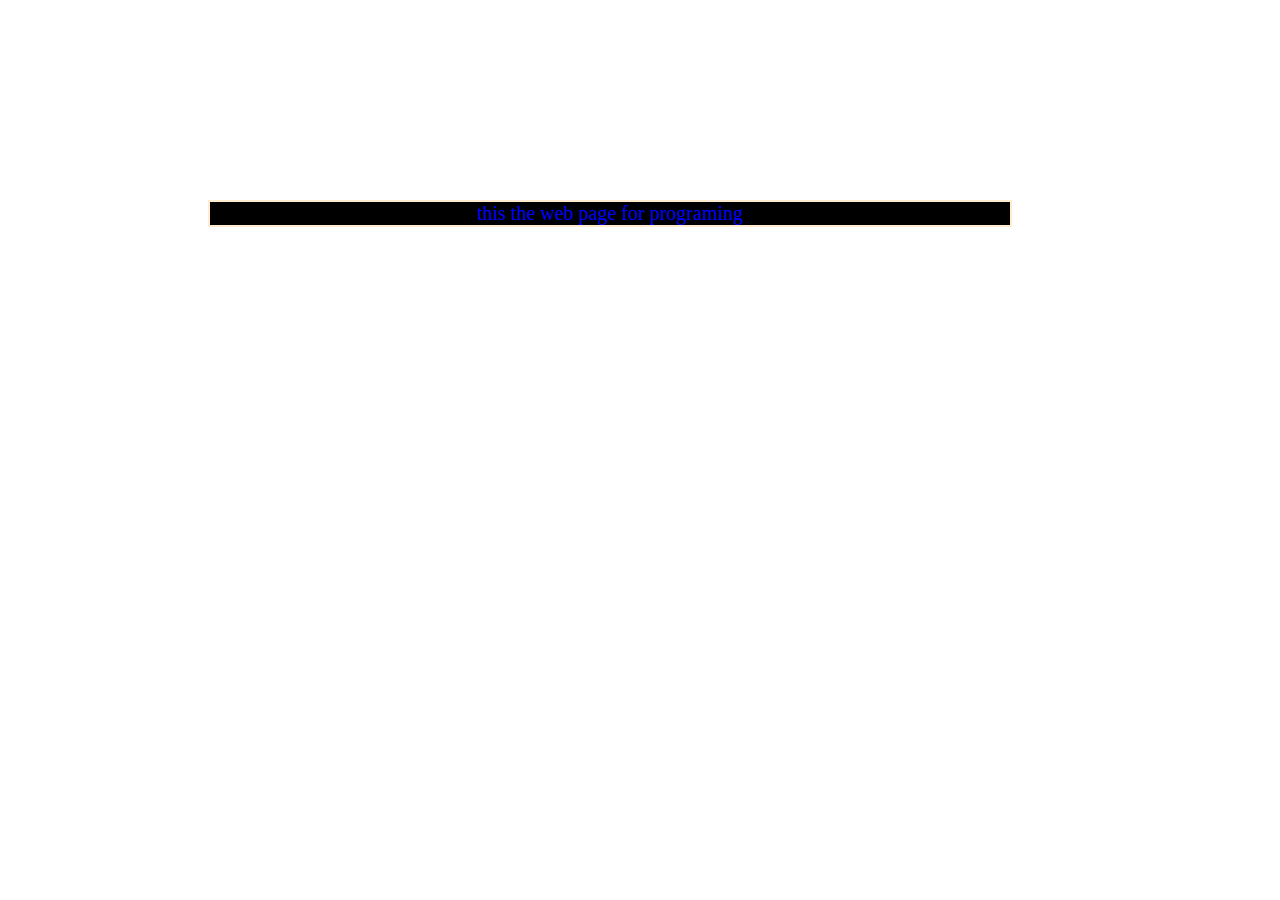
==== index.html @ f3a363de "add html" ====
<!DOCTYPE html>
<html lang="en">
    <head>
        <title>web for backend </title>
        <style>
            p{
                text-align: center;
                font-size: 20px;
                color: blue;
                border: solid 2px blanchedalmond;
                background-color: black;
                width: 800px;
                margin:200px;
            }
        </style>
    </head>
    <body>
        <p>this the web page for programing </p>
    </body>
</html>
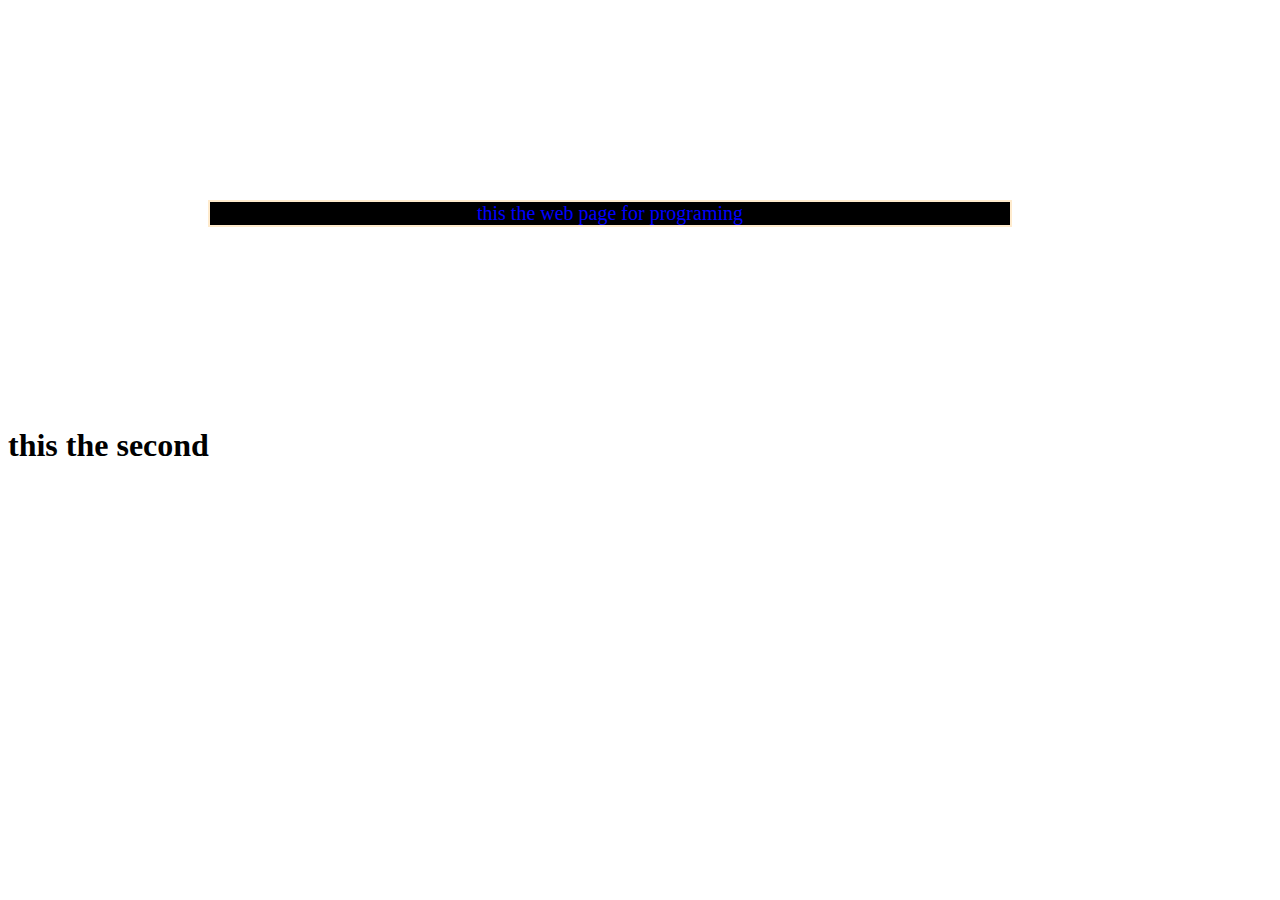
==== commit ebd37c8e: "add paragraph" ====
--- a/index.html
+++ b/index.html
@@ -16,5 +16,6 @@
     </head>
     <body>
         <p>this the web page for programing </p>
+        <H1>this the second</H1>
     </body>
 </html>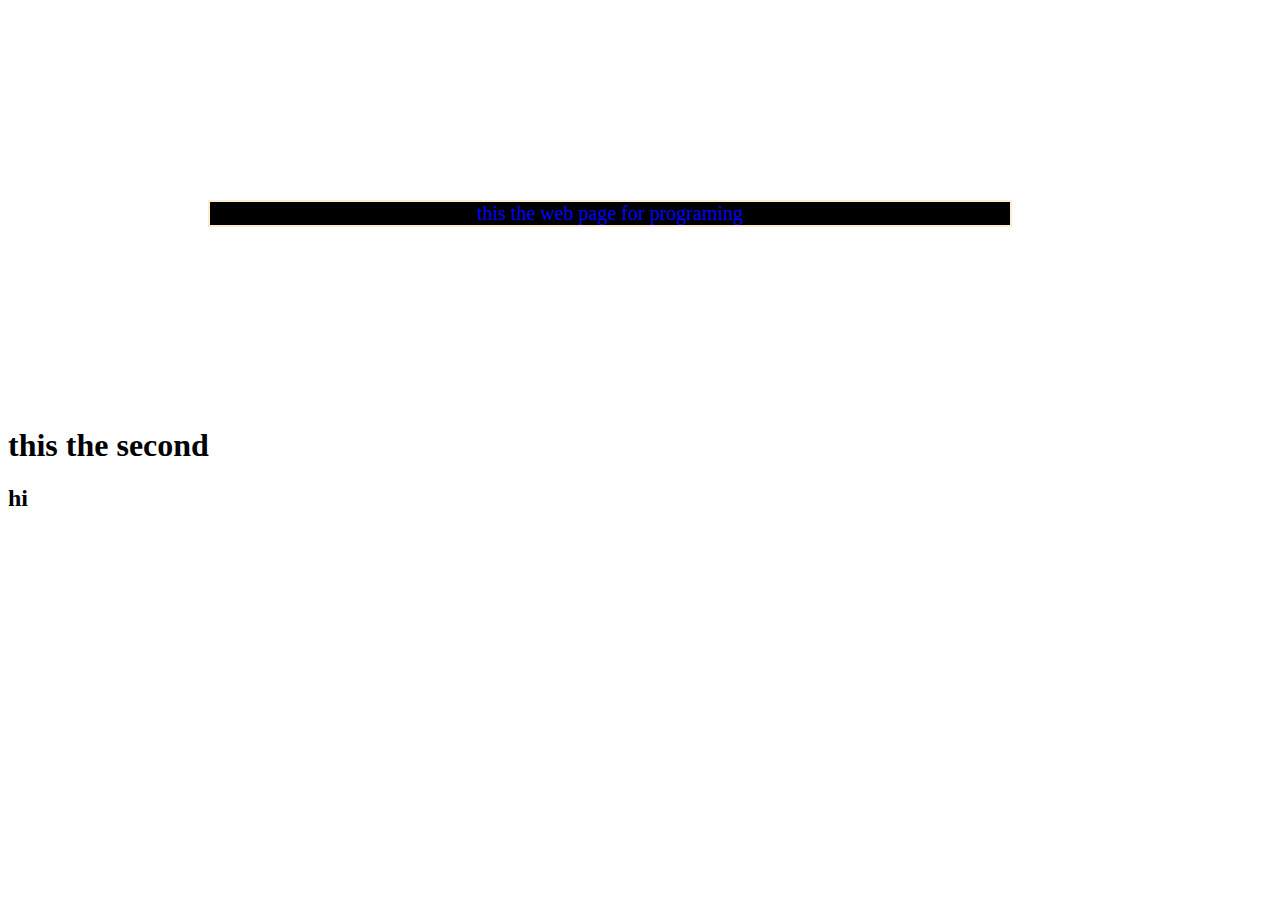
==== commit f897e607: "add h2" ====
--- a/index.html
+++ b/index.html
@@ -17,5 +17,6 @@
     <body>
         <p>this the web page for programing </p>
         <H1>this the second</H1>
+        <h2>hi</h2>
     </body>
 </html>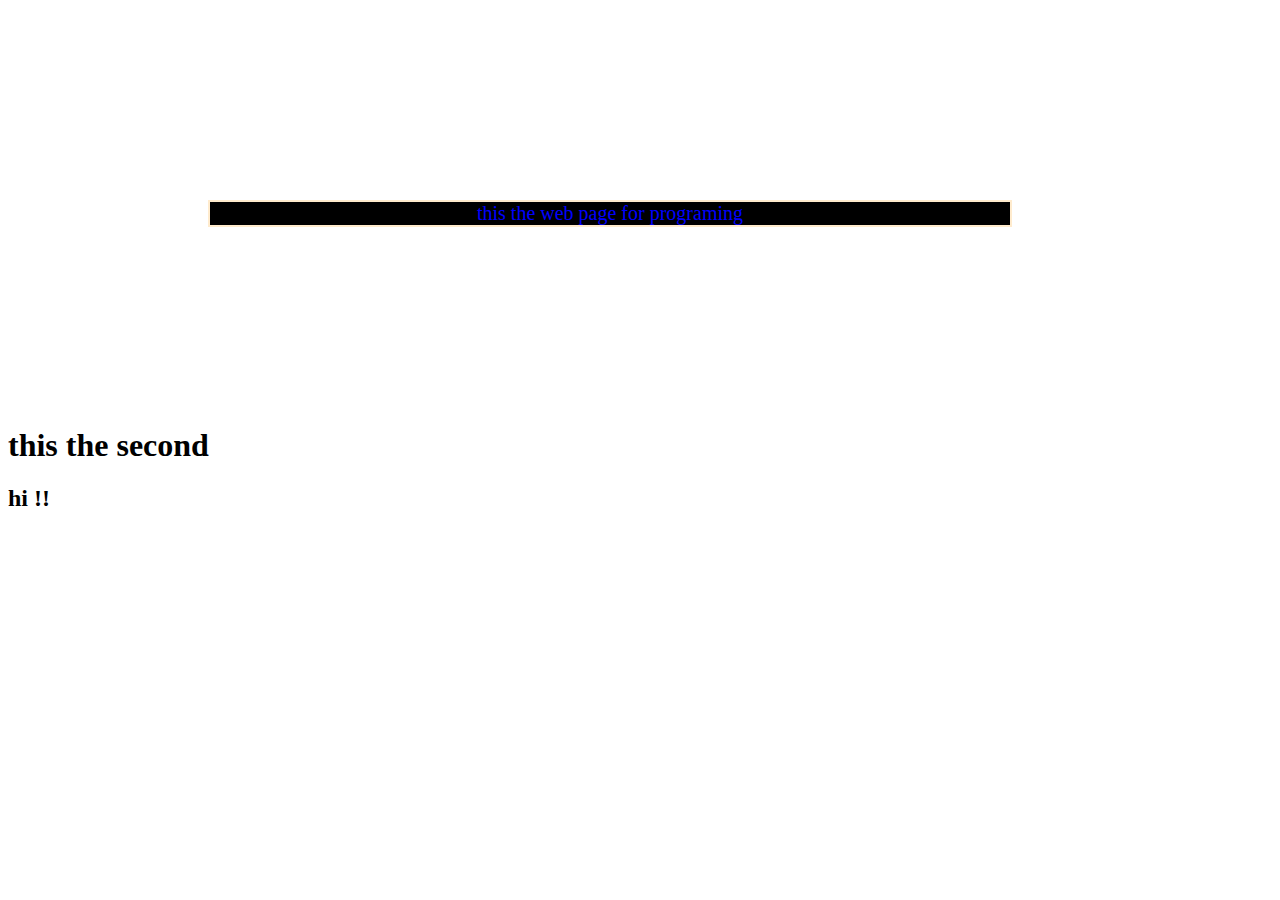
==== commit a0bbb63a: "Update index.html" ====
--- a/index.html
+++ b/index.html
@@ -17,6 +17,6 @@
     <body>
         <p>this the web page for programing </p>
         <H1>this the second</H1>
-        <h2>hi</h2>
+        <h2>hi !!</h2>
     </body>
-</html>+</html>
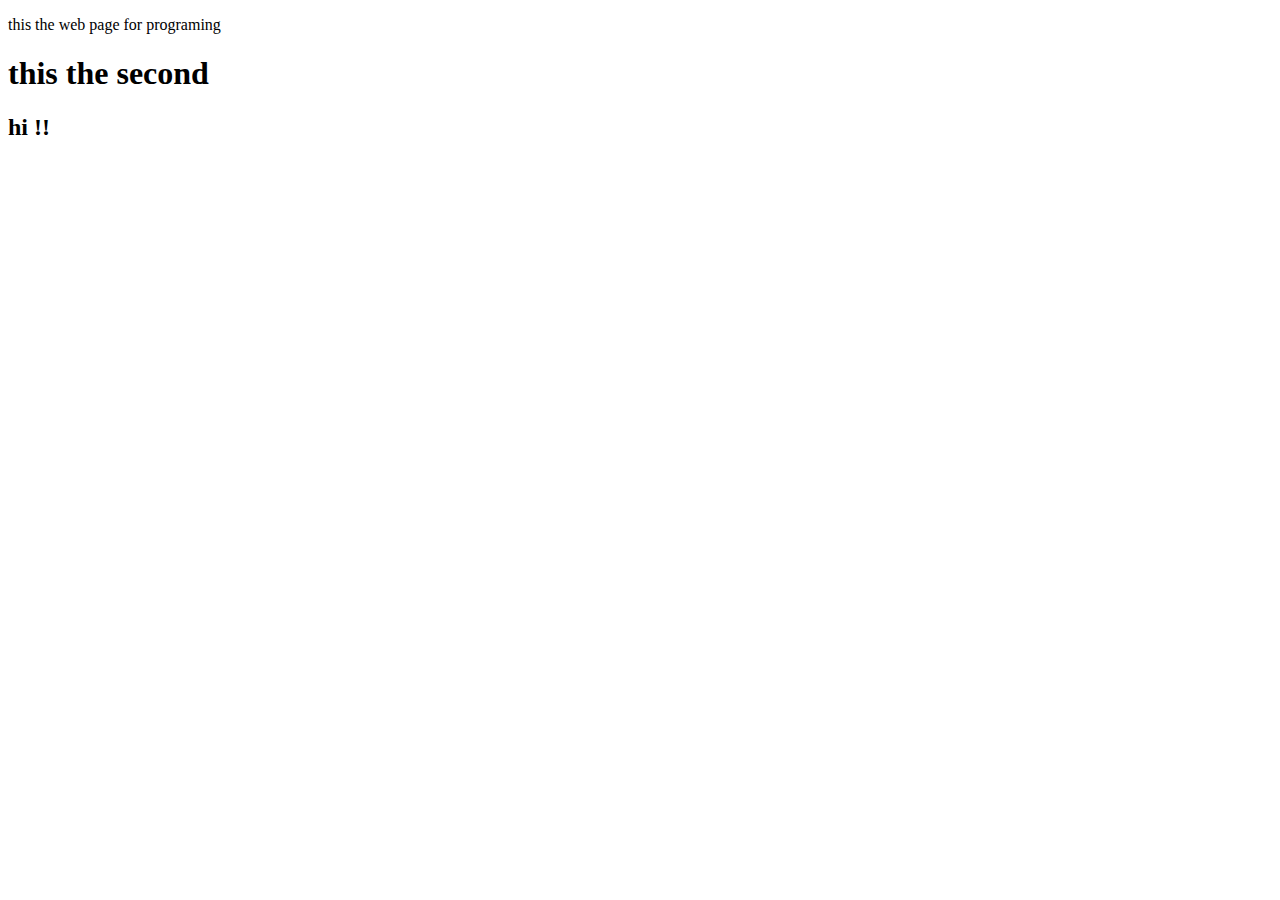
==== commit f450818b: "adding css file" ====
--- a/index.html
+++ b/index.html
@@ -2,17 +2,7 @@
 <html lang="en">
     <head>
         <title>web for backend </title>
-        <style>
-            p{
-                text-align: center;
-                font-size: 20px;
-                color: blue;
-                border: solid 2px blanchedalmond;
-                background-color: black;
-                width: 800px;
-                margin:200px;
-            }
-        </style>
+        <link rel="stylesheet" href="check.css">
     </head>
     <body>
         <p>this the web page for programing </p>
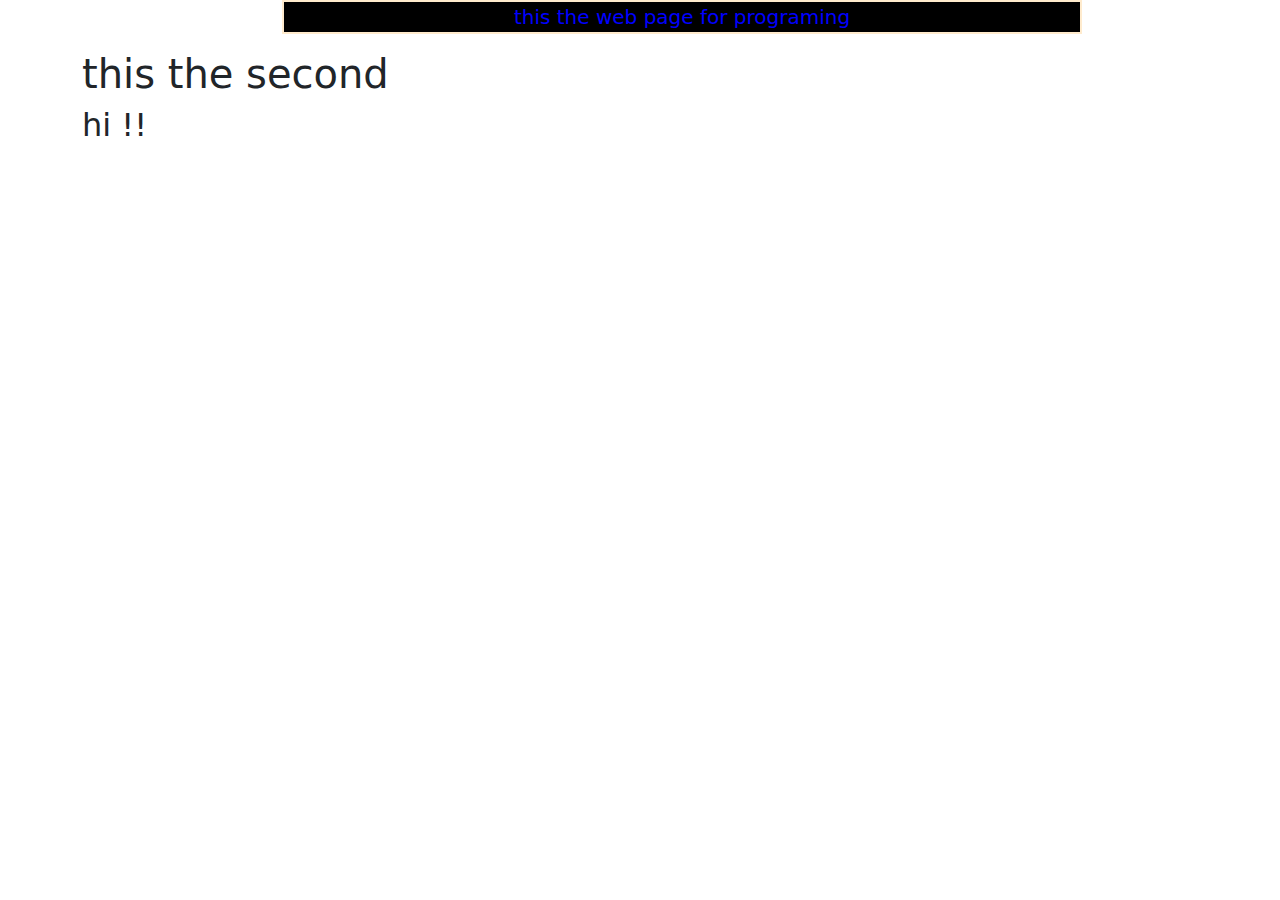
==== commit 36a108d7: "changes the python" ====
--- a/index.html
+++ b/index.html
@@ -3,10 +3,14 @@
     <head>
         <title>web for backend </title>
         <link rel="stylesheet" href="check.css">
+        <link href="https://cdn.jsdelivr.net/npm/bootstrap@5.3.3/dist/css/bootstrap.min.css" rel="stylesheet" integrity="sha384-QWTKZyjpPEjISv5WaRU9OFeRpok6YctnYmDr5pNlyT2bRjXh0JMhjY6hW+ALEwIH" crossorigin="anonymous">
     </head>
     <body>
-        <p>this the web page for programing </p>
-        <H1>this the second</H1>
-        <h2>hi !!</h2>
+        <div class="container">
+            <p>this the web page for programing </p>
+            <H1>this the second</H1>
+            <h2>hi !!</h2>
+        </div>
+
     </body>
 </html>
--- a/check.css
+++ b/check.css
@@ -0,0 +1,9 @@
+p{
+    text-align: center;
+    font-size: 20px;
+    color: blue;
+    border: solid 2px blanchedalmond;
+    background-color: black;
+    width: 800px;
+    margin:200px;
+}